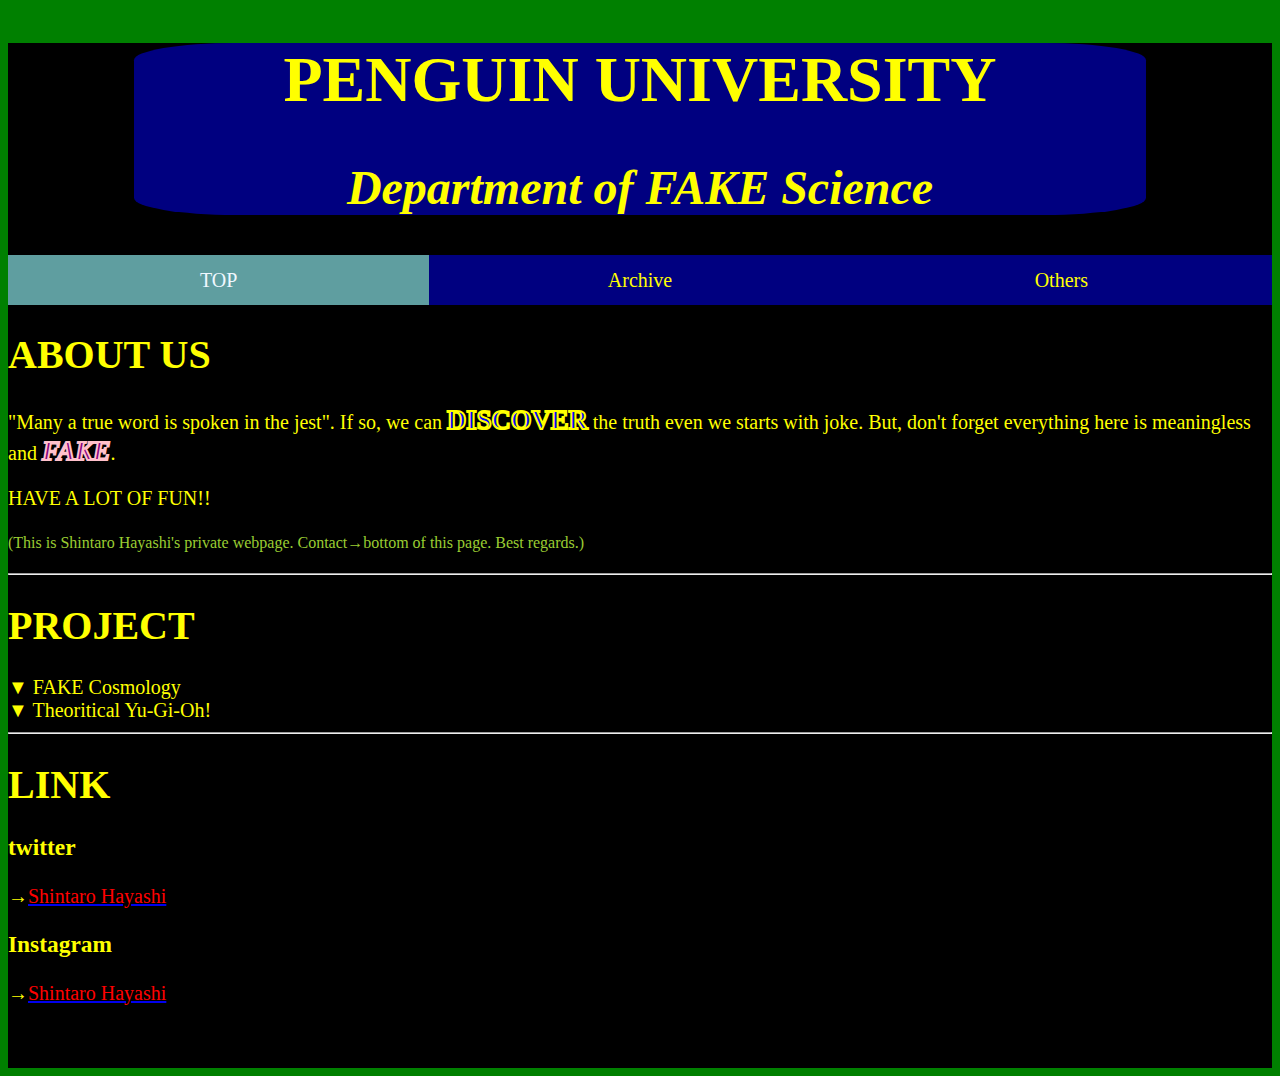
==== index.html @ aa47242c "Update and rename index_penguin.html to index.html" ====
<!DOCTYPE HTML>

<HTML>
<HEAD> 

<link rel="stylesheet" href="design.css">

<META charset="UTF-8">

<TITLE>PENGUIN University</TITLE>

</HEAD>

<BODY>
  <div class="center"><H1>PENGUIN UNIVERSITY </H1><H2><i>Department of FAKE Science</i></H2></div> 
<div class="area">

	<input type="radio" name="tab_name" id="tab1" checked>
    	<label class="tab_class" for="tab1">TOP</label>
    	<div class="content_class">
	  <H1>ABOUT US</H1>
	  <p> "Many a true word is spoken in the jest". If so, we can <span style="font-size: 20pt; font-weight: bold; color: blue; -webkit-text-stroke: 2px yellow;">DISCOVER</span> the truth even we starts with joke. But, don't forget everything here is meaningless and <i><span style="font-size: 20pt; font-weight: bold; color: purple; -webkit-text-stroke: 2px pink;">FAKE</span></i>.</p>

	  <p>HAVE A LOT OF FUN!!</p>
	  
	  <p><font size="3pt"; color="yellowgreen">(This is Shintaro Hayashi's private webpage. Contact→bottom of this page. Best regards.)</font></p>
	  <HR>
	  <H1>PROJECT</H1>
	  <div onclick="obj=document.getElementById('open1').style; obj.display=(obj.display=='none')?'block':'none';">
	    <a style="cursor:pointer;">▼ FAKE Cosmology</a>
	  </div>
	  <div id="open1" style="display:none;clear:both;">
	    <p>What is FAKE Cosmology?</p>
	  </div>

	  <div onclick="obj=document.getElementById('open2').style; obj.display=(obj.display=='none')?'block':'none';">
	    <a style="cursor:pointer;">▼ Theoritical Yu-Gi-Oh!</a>
	  </div>
	  <div id="open2" style="display:none;clear:both;">
	    <p>What is Theoritical Yu-Gi-Oh!?</p>
	  </div>
	  <HR>
	  <H1>LINK</H1>
	  <H3>twitter</H3>
	  <p>→<a href=https://twitter.com/shintarget?s=09><font color="red">Shintaro Hayashi</font></a></p>
	  
	  <H3>Instagram</H3>
	  <p>→<a href=https://www.instagram.com/shintarget/><font color="red">Shintaro Hayashi</font></a></p>
	  

	  <p><br></p>
    	</div>

    	<input type="radio" name="tab_name" id="tab2" >
    	<label class="tab_class" for="tab2">Archive</label>
    	<div class="content_class">
	  <p>I'm planning to upload other articles later on...</p>
      	  <H1>Papers</H1>
	  <p><font color="red">->->  </font><a href=UFO_contamination.pdf><font color="red">The First Estimation of the Contamination for Galaxy Surveys from Invading UFOs</a>
	  </font></p>
	  <H1>Books</H1>
	  <p>
	  </p>
	  <H1>Pages</H1>
	  <p>
	  </p>
    	</div>

	<input type="radio" name="tab_name" id="tab3" >
	<label class="tab_class" for="tab3">Others</label>
	<div class="content_class">
	  <HR>
	  <HR>
	  <H1>just a moment...</H2>
	  
	  
	</div>

</div>

</BODY>

</HTML>
---- design.css ----
html {
   background-color: green;
}
body {
    margin: 5% 1x 0p100px 100px;
    padding: 0px;
    background-color: black;
}

.area {
  width: auto;
  margin: auto;
  flex-wrap: wrap;
  display: flex;
  font-size: 20px;
}


.center {
  	width: 80%;
  	margin: 0 auto;
  	text-align:center;
  	font-size:200%;
  	background-color: rgb(0,0,128);
	color:yellow;
  	border-radius: 10%;	
}

.tab_class {
  width: calc(100%/3);
  height: auto;
  background-color: rgb(0,0,128); 
  color: yellow;
  line-height: 50px;
  font-size: 20px;
  text-align: center;
  display: block;
  float: left;
  order: -1;
}

input[name="tab_name"] {
  display: none;
}

input:checked + .tab_class {
  background-color: cadetblue;
  color: aliceblue;
}

.content_class {
  display: none;
  width: 100%;
  color: yellow;
}

.fuchidori {
  color: #000;
  -webkit-text-stroke: 1px #FFF;
  text-stroke: 1px #FFF;
}

input:checked + .tab_class + .content_class {
  display: block;
}
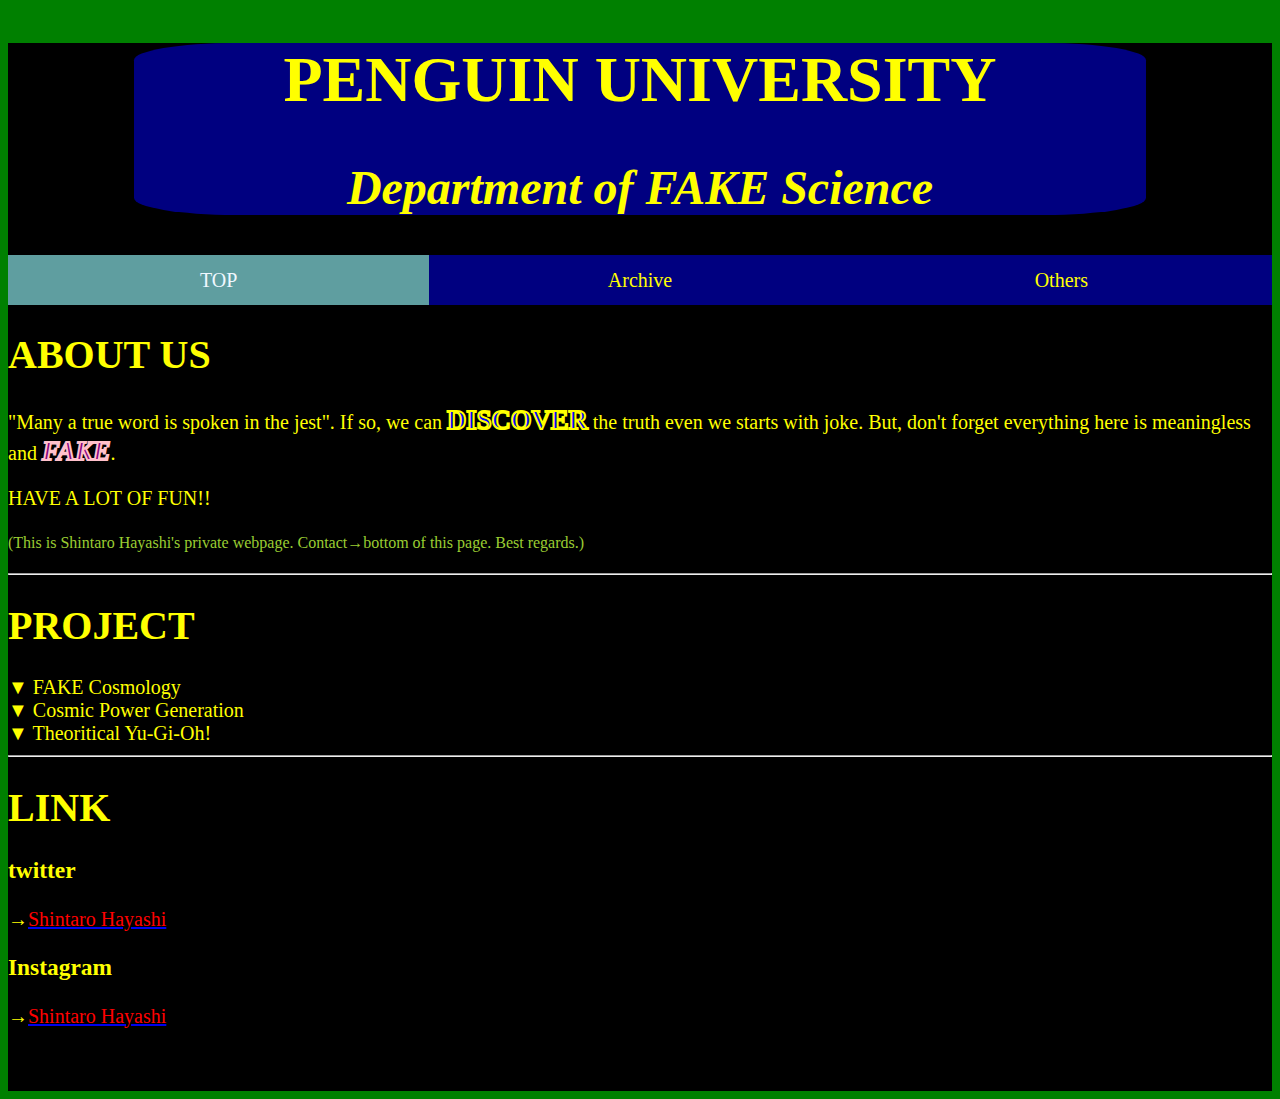
==== commit 66bed46f: "Add files via upload" ====
--- a/index.html
+++ b/index.html
@@ -30,13 +30,20 @@
 	    <a style="cursor:pointer;">▼ FAKE Cosmology</a>
 	  </div>
 	  <div id="open1" style="display:none;clear:both;">
-	    <p>What is FAKE Cosmology?</p>
+	    <p>How much can people fantisize about the universe? In the department of FAKE science, I try to exceed the limit of human's imagination.</p>
 	  </div>
 
-	  <div onclick="obj=document.getElementById('open2').style; obj.display=(obj.display=='none')?'block':'none';">
+	   <div onclick="obj=document.getElementById('open2').style; obj.display=(obj.display=='none')?'block':'none';">
+	    <a style="cursor:pointer;">▼ Cosmic Power Generation</a>
+	  </div>
+	  <div id="open2" style="display:none;clear:both;">
+	    <p>Alternative energy is most important subject for human society. In the department of FAKE science, I address this subject by using the knowledge and experience based on cosmology.</p>
+	  </div>
+	  
+	  <div onclick="obj=document.getElementById('open3').style; obj.display=(obj.display=='none')?'block':'none';">
 	    <a style="cursor:pointer;">▼ Theoritical Yu-Gi-Oh!</a>
 	  </div>
-	  <div id="open2" style="display:none;clear:both;">
+	  <div id="open3" style="display:none;clear:both;">
 	    <p>What is Theoritical Yu-Gi-Oh!?</p>
 	  </div>
 	  <HR>
@@ -62,6 +69,7 @@
 	  <p>
 	  </p>
 	  <H1>Pages</H1>
+	  <p><font color="red">->->  </font><a href=theory_yu_gi_oh.html><font color="red">I Love "ブラック・マジシャン・ガール"!!</font></a></p>
 	  <p>
 	  </p>
     	</div>
